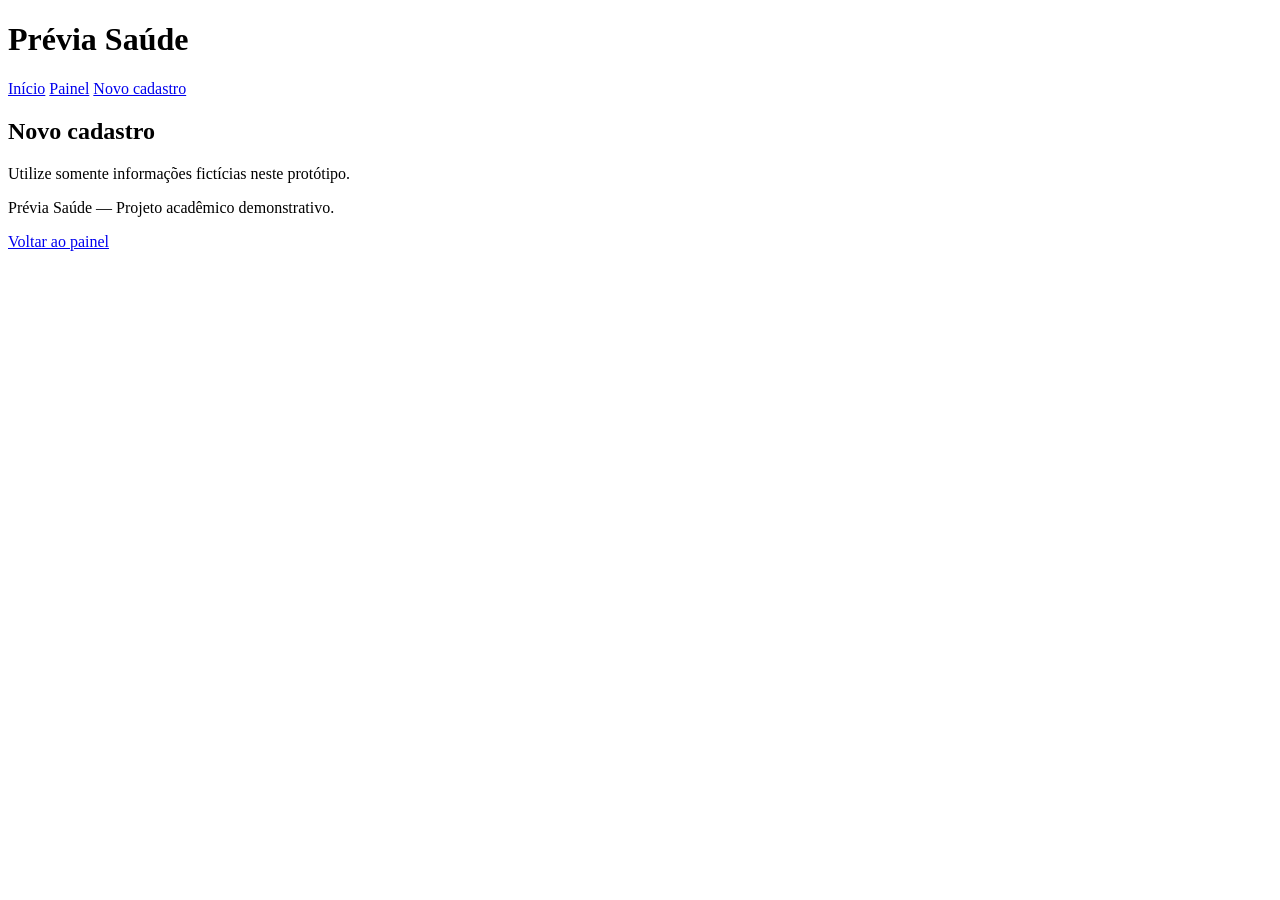
==== html/cadastro.html @ 2ea1691a "Estrutura + index + pré-triagem" ====
<!DOCTYPE html>
<html lang="pt-BR">
<head>
    <meta charset="UTF-8">
    <meta name="viewport" content="width=device-width, initial-scale=1.0">
    <meta name="description" content="Cadastro manual de registros fictícios para demonstração.">
    <title>Novo cadastro | Prévia Saúde</title>
</head>
<body>
    <header>
        <h1>Prévia Saúde</h1>
        <nav aria-label="Navegação da equipe">
            <a href="index.html">Início</a>
            <a href="painel.html">Painel</a>
            <a href="cadastro.html">Novo cadastro</a>
        </nav>
    </header>
    <main>
        <h2>Novo cadastro</h2>
        <!-- Você construirá o formulário de cadastro nesta área. -->
        <p>Utilize somente informações fictícias neste protótipo.</p>
    </main>
    <footer>
        <p>Prévia Saúde — Projeto acadêmico demonstrativo.</p>
        <a href="painel.html">Voltar ao painel</a>
    </footer>
</body>
</html>
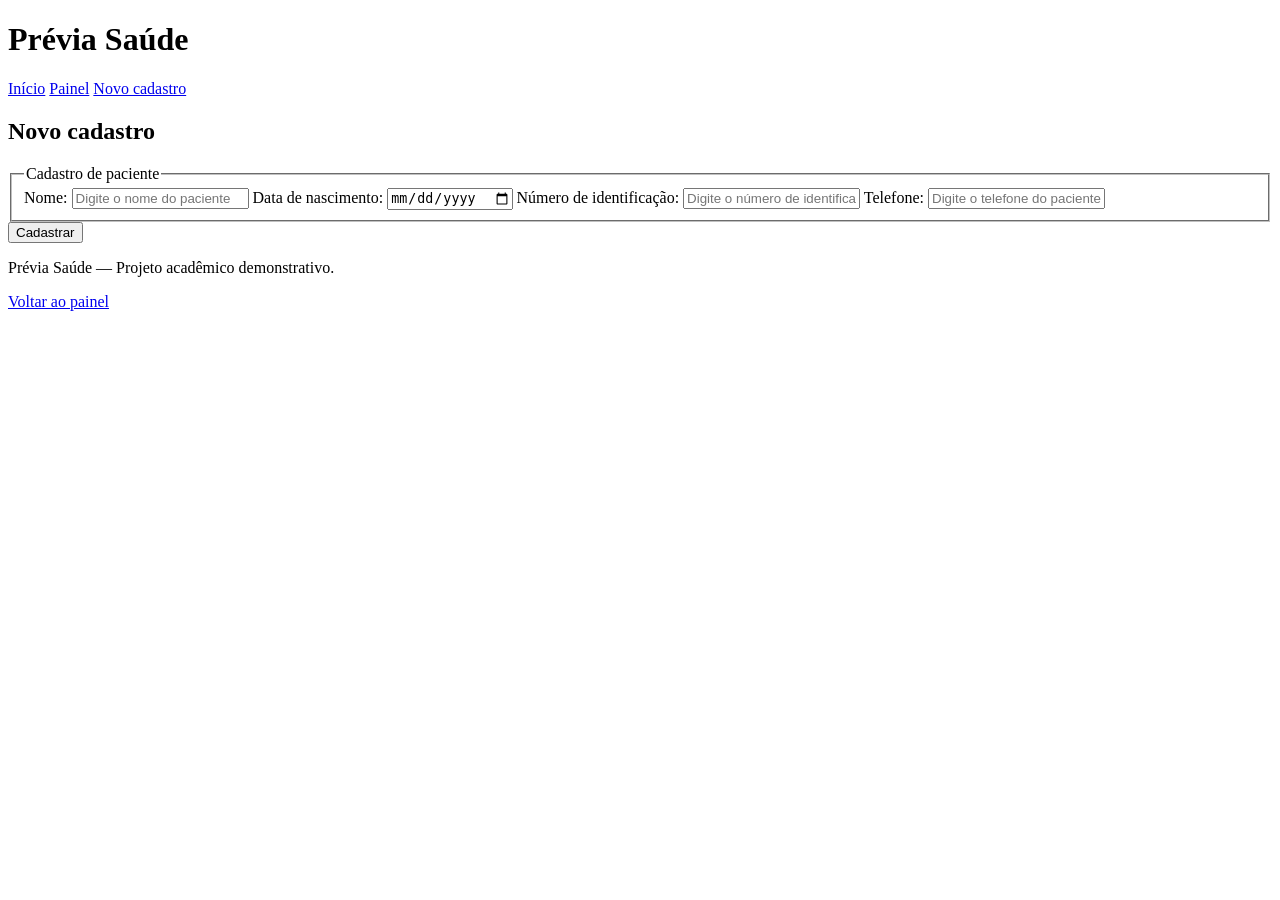
==== commit e9ee566f: "Finalização da página cadastro, detalhes, login, orientações, painel, pré-triagem e protocolo" ====
--- a/html/cadastro.html
+++ b/html/cadastro.html
@@ -3,7 +3,7 @@
 <head>
     <meta charset="UTF-8">
     <meta name="viewport" content="width=device-width, initial-scale=1.0">
-    <meta name="description" content="Cadastro manual de registros fictícios para demonstração.">
+    <meta name="description" content="Cadastro manual de pacientes.">
     <title>Novo cadastro | Prévia Saúde</title>
 </head>
 <body>
@@ -17,8 +17,22 @@
     </header>
     <main>
         <h2>Novo cadastro</h2>
-        <!-- Você construirá o formulário de cadastro nesta área. -->
-        <p>Utilize somente informações fictícias neste protótipo.</p>
+        <section>
+            <form>
+                <fieldset>
+                    <legend>Cadastro de paciente</legend>
+                    <label for="nome">Nome:</label>
+                    <input type="text" id="nome" name="nome" placeholder="Digite o nome do paciente" required>
+                    <label for="data-nascimento">Data de nascimento:</label>
+                    <input type="date" id="data-nascimento" name="data-nascimento" required>
+                    <label for="identificação">Número de identificação:</label>
+                    <input type="text" id="identificação" name="id" placeholder="Digite o número de identificação do paciente" required>
+                    <label for="telefone">Telefone:</label>
+                    <input type="tel" id="telefone" name="telefone" placeholder="Digite o telefone do paciente" required>
+                </fieldset>
+                <button type="submit">Cadastrar</button>
+            </form>
+        </section>
     </main>
     <footer>
         <p>Prévia Saúde — Projeto acadêmico demonstrativo.</p>
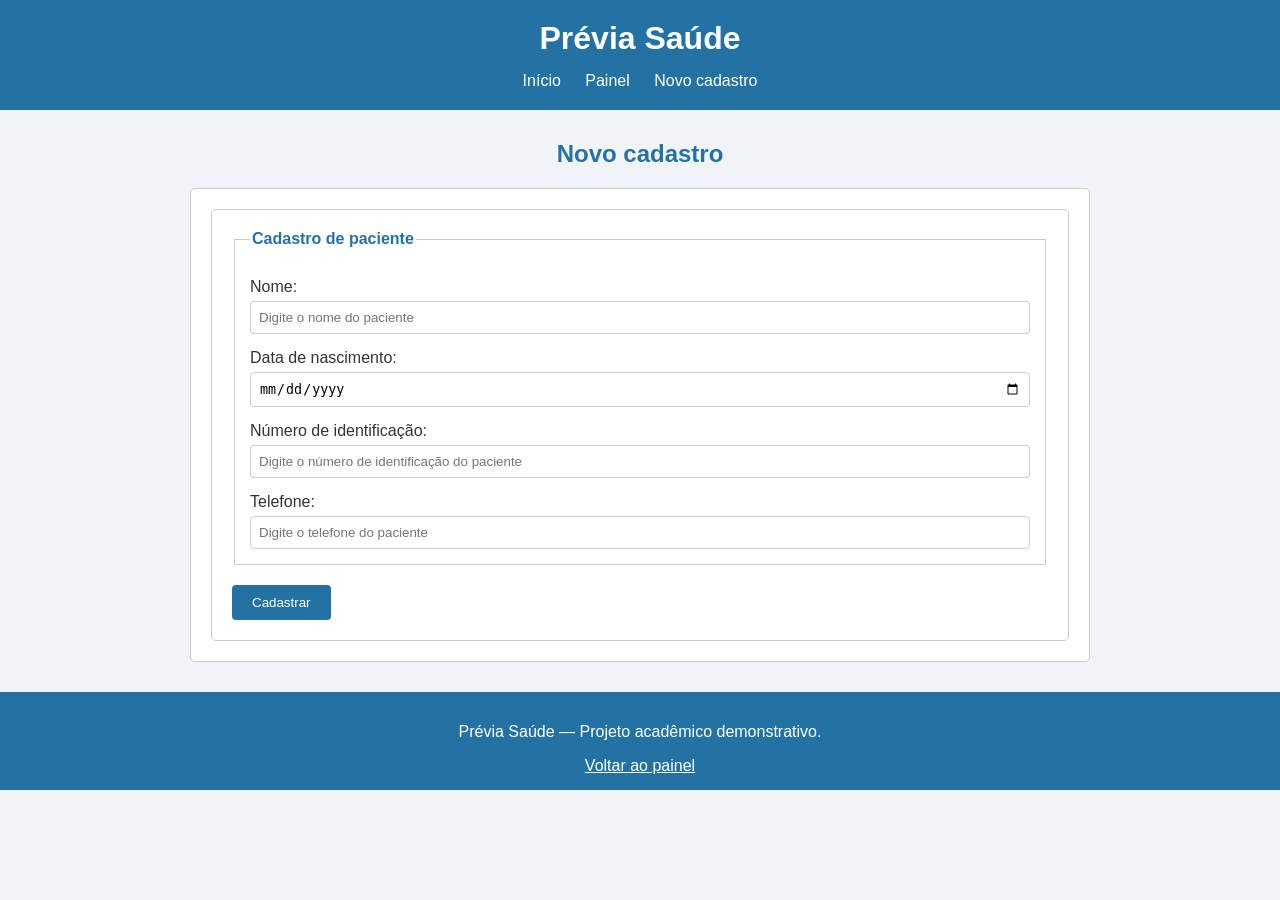
==== commit 40b711a8: "Adição do CSS" ====
--- a/html/cadastro.html
+++ b/html/cadastro.html
@@ -4,6 +4,7 @@
     <meta charset="UTF-8">
     <meta name="viewport" content="width=device-width, initial-scale=1.0">
     <meta name="description" content="Cadastro manual de pacientes.">
+    <link rel="stylesheet" href="../css/style.css">
     <title>Novo cadastro | Prévia Saúde</title>
 </head>
 <body>
@@ -12,7 +13,7 @@
         <nav aria-label="Navegação da equipe">
             <a href="index.html">Início</a>
             <a href="painel.html">Painel</a>
-            <a href="cadastro.html">Novo cadastro</a>
+            <a href="cadastro.html" aria-current="page">Novo cadastro</a>
         </nav>
     </header>
     <main>
--- a/css/style.css
+++ b/css/style.css
@@ -0,0 +1,261 @@
+body {
+    font-family: Arial, sans-serif;
+    background-color: #f0f4f8;
+    margin: 0;
+    padding: 0;
+    color: #333333;
+}
+
+header {
+    background-color: #2471a3;
+    color: white;
+    text-align: center;
+    padding: 20px;
+}
+
+header h1 {
+    margin: 0;
+}
+
+header p {
+    font-size: 16px;
+    margin-bottom: 20px;
+}
+
+nav {
+    margin-top: 15px;
+}
+
+nav a {
+    color: white;
+    text-decoration: none;
+    margin: 10px;
+}
+
+nav a:hover {
+    text-decoration: underline;
+}
+
+main {
+    width: 80%;
+    max-width: 900px;
+    margin: 30px auto;
+}
+
+h2 {
+    color: #2471a3;
+    text-align: center;
+    margin-bottom: 20px;
+}
+
+section {
+    background-color: white;
+    padding: 20px;
+    margin-bottom: 20px;
+    border: 1px solid #cccccc;
+    border-radius: 5px;
+}
+
+h3 {
+    color: #2471a3;
+    margin-top: 0;
+    margin-bottom: 15px;
+}
+
+section h2 {
+    color: #2471a3;
+    text-align: left;
+}
+
+section p {
+    line-height: 1.6;
+    margin-bottom: 15px;
+}
+
+main a {
+    color: #2471a3;
+}
+
+main a:hover {
+    text-decoration: underline;
+}
+
+ul {
+    padding-left: 20px;
+    line-height: 1.6;
+}
+
+li {
+    margin-bottom: 10px;
+}
+
+section a {
+    color: #2471a3;
+    text-decoration: none;
+}
+
+section a:hover {
+    text-decoration: underline;
+}
+
+aside {
+    background-color: #ffe6e6;
+    color: #a30000;
+    border: 1px solid #ff9999;
+    padding: 15px;
+    margin-bottom: 20px;
+    border-radius: 5px;
+}
+
+form {
+    background-color: white;
+    padding: 20px;
+    border: 1px solid #cccccc;
+    border-radius: 5px;
+}
+
+fieldset {
+    border: 1px solid #cccccc;
+    padding: 15px;
+}
+
+legend {
+    color: #2471a3;
+    font-weight: bold;
+}
+
+label {
+    display: block;
+    margin-top: 15px;
+    margin-bottom: 5px;
+}
+
+input {
+    width: 100%;
+    padding: 8px;
+    border: 1px solid #cccccc;
+    border-radius: 4px;
+    box-sizing: border-box;
+}
+
+select {
+    width: 100%;
+    padding: 8px;
+    border: 1px solid #cccccc;
+    border-radius: 4px;
+    background-color: white;
+    margin-top: 5px;
+    box-sizing: border-box;
+}
+
+textarea {
+    width: 100%;
+    height: 100px;
+    padding: 8px;
+    border: 1px solid #cccccc;
+    border-radius: 4px;
+    box-sizing: border-box;
+    font-family: Arial, sans-serif;
+}
+
+button {
+    background-color: #2471a3;
+    color: white;
+    border: none;
+    padding: 10px 20px;
+    margin-top: 20px;
+    margin-right: 10px;
+    cursor: pointer;
+    border-radius: 4px;
+}
+
+button:hover {
+    background-color: #1a5276;
+}
+
+form section {
+    margin-bottom: 20px;
+}
+
+progress {
+    width: 100%;
+    height: 20px;
+    margin-top: 10px;
+    margin-bottom: 20px;
+    accent-color: #2471a3;
+}
+
+input[type="range"] {
+    width: 100%;
+    margin-top: 10px;
+    accent-color: #2471a3;
+}
+
+dl {
+    margin: 10px 0;
+}
+
+dt {
+    font-weight: bold;
+    margin-top: 15px;
+}
+
+dd {
+    margin-left: 0;
+    margin-top: 5px;
+    color: #555555;
+}
+
+table {
+    width: 100%;
+    border-collapse: collapse;
+    background-color: white;
+    margin-top: 20px;
+    display: block;
+    overflow-x: auto;
+}
+
+th, td {
+    border: 1px solid #cccccc;
+    padding: 10px;
+    text-align: left;
+}
+
+th {
+    background-color: #2471a3;
+    color: white;
+}
+
+td {
+    background-color: white;
+}
+
+td a {
+    color: #2471a3;
+    text-decoration: none;
+}
+
+td a:hover {
+    text-decoration: underline;
+}
+
+main > p {
+    text-align: center;
+    margin-bottom: 20px;
+}
+
+footer {
+    background-color: #2471a3;
+    color: white;
+    text-align: center;
+    padding: 15px;
+    margin-top: 30px;
+}
+
+footer a {
+    color: white;
+}
+
+footer a:hover {
+    text-decoration: underline;
+}
